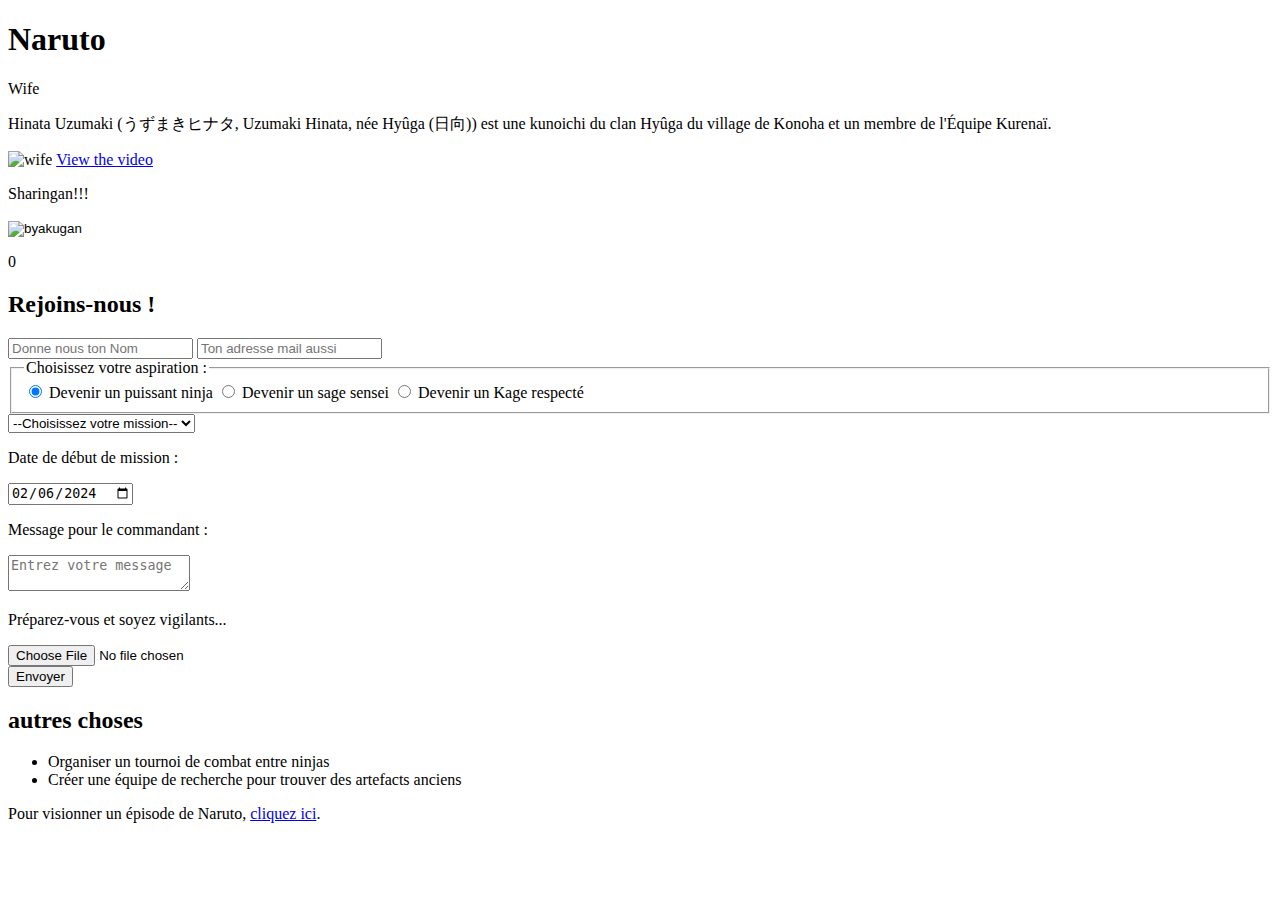
==== index2.html @ de5fad4a "index2.html" ====
<!DOCTYPE html>
<html lang="fr">
<head>
    <meta charset="UTF-8">
    <meta name="viewport" content="width=device-width, initial-scale=1.0">
    <link rel="icon" href="naruto.png">
    <title>Hinata</title>
    <!-- Lier le CSS -->
    <link rel="stylesheet" href="style.css">
    <!-- Lier le JavaScript -->
    <script src="script.js"></script>
    <meta name="Description" content="FAN PAGE DE naruto!!"> 
</head>
<body>
    <h1>Naruto</h1>

    <div class="centext">
        <p class="txtbl">Wife</p>
        <p class="txtbl">Hinata Uzumaki (うずまきヒナタ, Uzumaki Hinata, née Hyûga (日向)) est une kunoichi du clan Hyûga du village de Konoha et un membre de l'Équipe Kurenaï.</p>
        
        <!-- Id doit être unique -->
        <div id="wife">
            <img src="D:\MAHDI\Downloads\Hinata-PNG-Image-HD.png" alt="wife">
            <a href="https://youtube.com/shorts/S6visw_ts28?si=zXJr9Ng-ZmI5Jau4">View the video</a>
            <p>Sharingan!!!</p>
            <input class="sharingan" type="image" src="D:\MAHDI\Downloads\byakugan.png" value="byakugan" onclick="byakugan()">
            <p id="byakugan">0</p>
            <p id="aaaaaa"></p>
        </div>

        <div class="centext">
            <form>
                <h2>Rejoins-nous !</h2>
                <input type="text" name="name" placeholder="Donne nous ton Nom">
                <input type="email" name="email" placeholder="Ton adresse mail aussi">
               
                <fieldset>
                    <legend>Choisissez votre aspiration :</legend>
                    <input type="radio" id="ninja" name="aspiration" value="ninja" checked>
                    <label for="ninja">Devenir un puissant ninja</label>
                    <input type="radio" id="sensei" name="aspiration" value="sensei">
                    <label for="sensei">Devenir un sage sensei</label>
                    <input type="radio" id="kage" name="aspiration" value="kage">
                    <label for="kage">Devenir un Kage respecté</label>
                </fieldset>

                <!-- Menu déroulant -->
                <div class="centerques">
                    <select name="Choix de mission" id="mission-select">
                        <option value="">--Choisissez votre mission--</option>
                        <option value="mission1">Mission de reconnaissance</option>
                        <option value="mission2">Mission d'infiltration</option>
                        <option value="mission3">Mission de protection</option>
                        <option value="mission4">Mission de sabotage</option>
                        <option value="mission5">Mission d'escorte</option>
                        <option value="mission6">Mission de sauvetage</option>
                        <option value="mission7">Mission d'élimination</option>
                    </select>
                    <p>Date de début de mission :</p>
                    <input type="date" value="2024-02-06">
                    <p>Message pour le commandant :</p>
                    <textarea name="message" placeholder="Entrez votre message"></textarea>
                    <p>Préparez-vous et soyez vigilants...</p>
                    <input type="file" accept=""D:\MAHDI\Downloads\naruto.png"", naruto.peg">
                    <br>
                    <input type="submit" value="Envoyer">
                </div>
            </form>
        </div>
    </div>

    <div class="centext">
        <h2>autres choses </h2>
        <ul>
            <li>Organiser un tournoi de combat entre ninjas</li>
            <li>Créer une équipe de recherche pour trouver des artefacts anciens</li>
        </ul>
        <p>Pour visionner un épisode de Naruto, <a href="https://animationdigitalnetwork.fr/video/naruto">cliquez ici</a>.</p>
    </div>
</body>
</html>
---- style.css ----
link rel="stylesheet" type="text/css" href="C:\Users\Mahdi\Desktop\Dev/style.css">
<!DOCTYPE html>
<html lang="en">
<head>
    <meta charset="UTF-8">
    <meta name="viewport" content="width=device-width, initial-scale=1.0">
    <title>Titre de votre page</title>
    <link rel="stylesheet" type="text/css" href="style.css">
</head>
<body>
    <!-- Your HTML content here -->
</body>
</html>
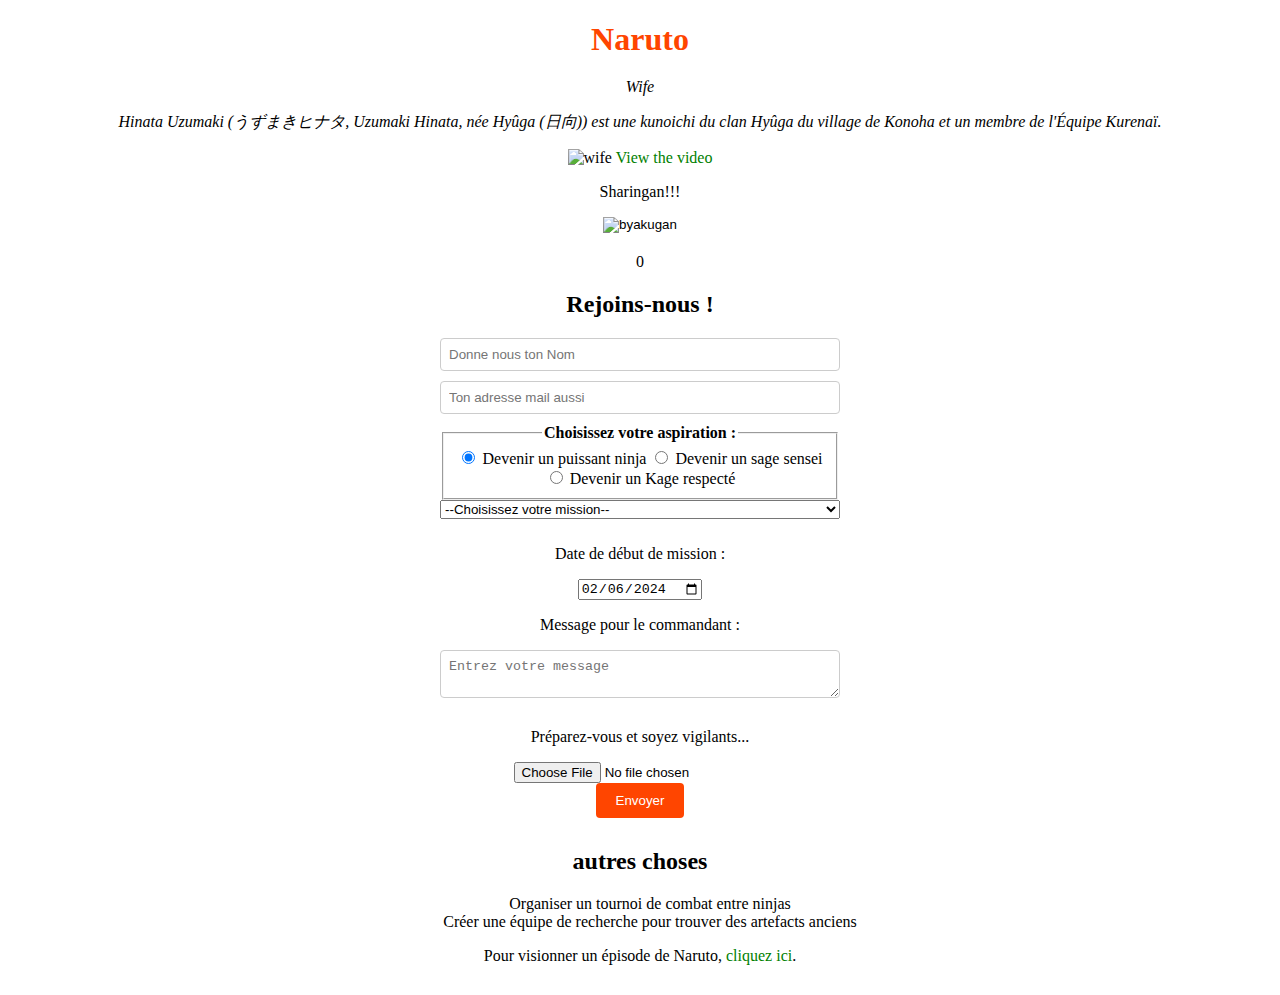
==== commit ca192672: "index2.html" ====
--- a/index2.html
+++ b/index2.html
@@ -6,10 +6,10 @@
     <link rel="icon" href="naruto.png">
     <title>Hinata</title>
     <!-- Lier le CSS -->
-    <link rel="stylesheet" href="style.css">
+    <link rel="stylesheet" href="style2.css">
     <!-- Lier le JavaScript -->
     <script src="script.js"></script>
-    <meta name="Description" content="FAN PAGE DE naruto!!"> 
+    <meta name="Description" content="FAN PAGE DE naruto et hinata!"> 
 </head>
 <body>
     <h1>Naruto</h1>
--- a/style2.css
+++ b/style2.css
@@ -0,0 +1,84 @@
+h1 {
+    text-align: center;
+    color: #FF4500;
+    font-size: 32px;
+    margin-bottom: 20px;
+}
+
+.txtbl {
+    font-style: italic;
+}
+
+#friend img {
+    max-width: 100%;
+    display: block;
+    margin: 0 auto 20px;
+}
+
+#friend a {
+    display: block;
+    text-align: center;
+    color: #4682B4;
+    text-decoration: none;
+    margin-bottom: 10px;
+}
+
+.sharingan {
+    display: block;
+    margin: 0 auto;
+    margin-bottom: 20px;
+}
+
+form {
+    max-width: 400px;
+    margin: 0 auto;
+}
+
+#mission-select {
+    width: 100%;
+    margin-bottom: 10px;
+}
+
+ul {
+    list-style-type: none;
+    padding-left: 20px;
+}
+
+a {
+    color: #008000;
+    text-decoration: none;
+}
+
+.centext {
+    text-align: center;
+    margin-bottom: 30px;
+}
+
+input[type="text"],
+input[type="email"],
+textarea {
+    width: 100%;
+    padding: 8px;
+    margin-bottom: 10px;
+    box-sizing: border-box;
+    border: 1px solid #ccc;
+    border-radius: 4px;
+}
+
+input[type="submit"] {
+    background-color: #FF4500;
+    color: white;
+    padding: 10px 20px;
+    border: none;
+    border-radius: 4px;
+    cursor: pointer;
+}
+
+#mission-select option {
+    color: #333;
+}
+
+legend {
+    font-weight: bold;
+}
+
